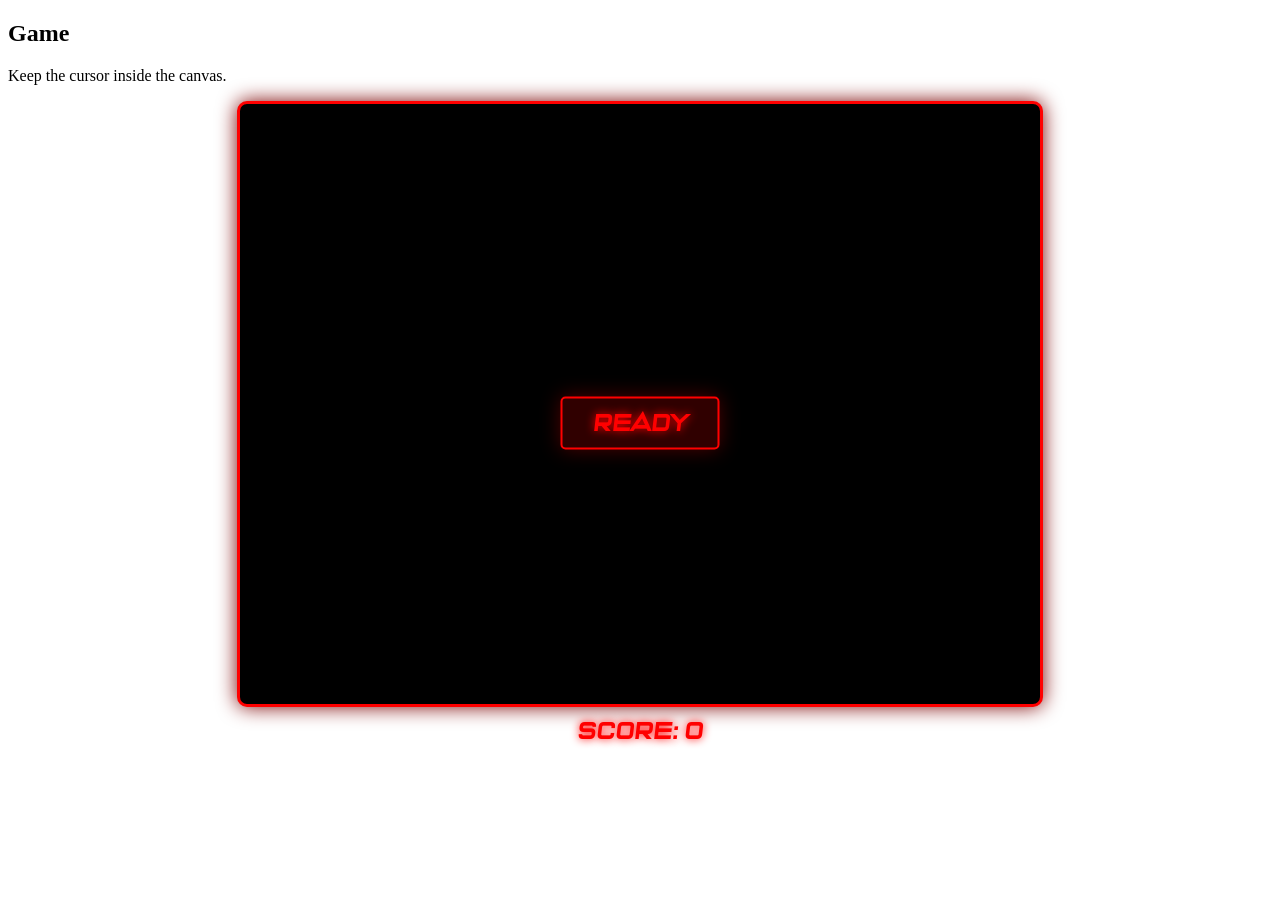
==== index.html @ 8d030661 "Touch controls fixed." ====
<!DOCTYPE html>
<html lang="en">

<head>
  <meta charset="utf-8">
  <meta content="width=device-width, initial-scale=1.0" name="viewport">
  <title>Rocket Game</title>
  <link href="assets/css/game.css" rel="stylesheet">
</head>

<body>
  <!-- game Section Only -->
  <section id="game" class="game section">
    <div class="container section-title">
      <h2>Game</h2>
      <p> Keep the cursor inside the canvas. </p>
    </div>
    <div class="container text-center">
      <canvas id="game-canvas" width="800" height="600"></canvas>
      <div id="score-board">Score: 0</div>
    </div>
  </section>

  <script src="assets/js/game.js"></script>
</body>

</html>
---- assets/css/game.css ----
@font-face {
  font-family: 'VeniteAdoremus';
  src: url('../fonts/VeniteAdoremus.ttf') format('truetype');
  font-weight: normal;
  font-style: normal;
}

#game-canvas {
  background-color: black;
  display: block;
  margin: 0 auto;
  border: 3px solid red;
  border-radius: 10px;
  box-shadow: 0 0 20px rgb(124, 4, 4);
  max-width: 100%;
}

#score-board {
  color: red;
  font-size: 1.5rem;
  text-align: center;
  margin-top: 10px;
  font-family: 'VeniteAdoremus', sans-serif;
  text-shadow: 0 0 8px red;
}

.game-button {
  background-color: #300000;
  color: #ff0000;
  border: 2px solid #ff0000;
  padding: 10px 30px;
  font-size: 24px;
  cursor: pointer;
  font-family: 'VeniteAdoremus', sans-serif;
  border-radius: 5px;
  position: absolute;
  top: 50%;
  left: 50%;
  transform: translate(-50%, -50%);
  transition: all 0.3s ease;
  text-shadow: 0 0 10px #ff0000;
  box-shadow: 0 0 20px rgba(255, 0, 0, 0.3);
}

.game-button:hover {
  background-color: #ff0000;
  color: #000000;
  box-shadow: 0 0 30px rgba(255, 0, 0, 0.5);
}
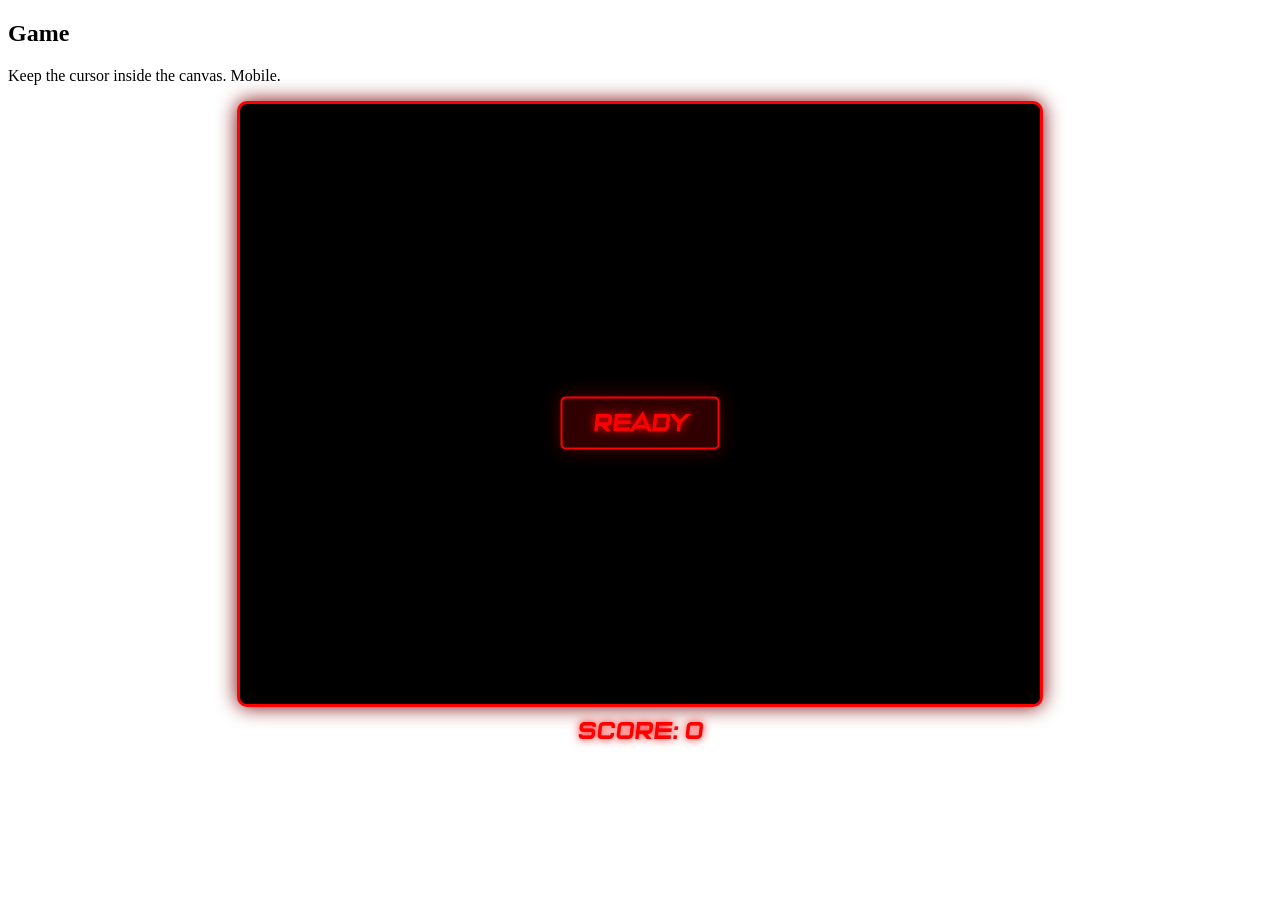
==== commit 444cd42b: "test" ====
--- a/index.html
+++ b/index.html
@@ -13,7 +13,7 @@
   <section id="game" class="game section">
     <div class="container section-title">
       <h2>Game</h2>
-      <p> Keep the cursor inside the canvas. </p>
+      <p> Keep the cursor inside the canvas. Mobile. </p>
     </div>
     <div class="container text-center">
       <canvas id="game-canvas" width="800" height="600"></canvas>
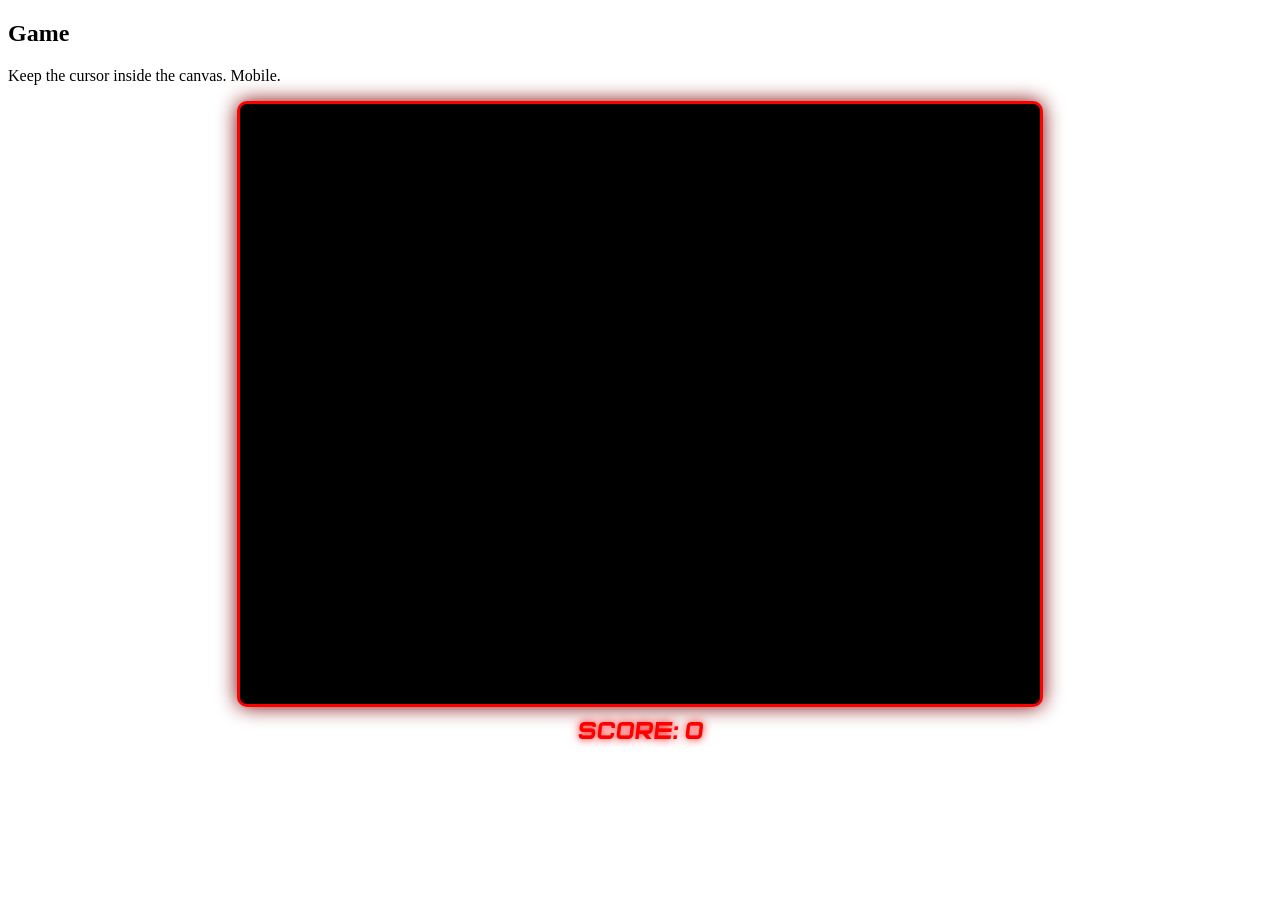
==== commit c894460c: "Made improvements to the game logic and added mobile controls" ====
--- a/index.html
+++ b/index.html
@@ -3,9 +3,18 @@
 
 <head>
   <meta charset="utf-8">
-  <meta content="width=device-width, initial-scale=1.0" name="viewport">
+  <meta name="viewport" content="width=device-width, initial-scale=1.0, maximum-scale=1.0, user-scalable=no">
+  <meta name="mobile-web-app-capable" content="yes">
+  <meta name="apple-mobile-web-app-capable" content="yes">
+  <meta name="apple-mobile-web-app-status-bar-style" content="black-translucent">
+  <meta name="theme-color" content="#000000">
+  
   <title>Rocket Game</title>
   <link href="assets/css/game.css" rel="stylesheet">
+  
+  <!-- Add touch icons -->
+  <link rel="icon" type="image/png" sizes="192x192" href="assets/icons/icon-192x192.png">
+  <link rel="apple-touch-icon" sizes="180x180" href="assets/icons/apple-touch-icon.png">
 </head>
 
 <body>
@@ -21,7 +30,14 @@
     </div>
   </section>
 
-  <script src="assets/js/game.js"></script>
+  <script type="module" src="assets/js/game.js"></script>
+    
+  <!-- Prevent double tap zoom on iOS -->
+  <script>
+      document.addEventListener('touchend', function(event) {
+          event.preventDefault();
+      }, false);
+  </script>
 </body>
 
 </html>
--- a/assets/css/game.css
+++ b/assets/css/game.css
@@ -3,6 +3,63 @@
   src: url('../fonts/VeniteAdoremus.ttf') format('truetype');
   font-weight: normal;
   font-style: normal;
+}
+
+@media (max-width: 768px) {
+  #game-canvas {
+      touch-action: none;
+      -webkit-tap-highlight-color: transparent;
+  }
+  
+  #score-board {
+      font-size: 1.2rem;
+      padding: 5px;
+  }
+
+  #game-canvas:active {
+      filter: brightness(1.1);
+  }
+  
+  .game-button {
+      padding: 15px 40px; /* Larger touch target */
+      font-size: 1.5rem;
+  }
+
+  /* Prevent text selection on mobile */
+  * {
+      -webkit-user-select: none;
+      user-select: none;
+  }
+  
+  /* Better touch feedback */
+  .game-button:active {
+      transform: translate(-50%, -50%) scale(0.95);
+      background-color: #ff0000;
+      color: #000000;
+  }
+  
+  /* Improved mobile orientation handling */
+  @media (orientation: landscape) {
+      #game-canvas {
+          height: 85vh;
+          width: auto;
+      }
+      
+      #score-board {
+          position: fixed;
+          top: 10px;
+          right: 10px;
+          margin: 0;
+      }
+  }
+  
+  /* Hide address bar on iOS */
+  @media screen and (min-height: 560px) {
+      html, body {
+          height: 100vh;
+          overflow: hidden;
+      }
+  }
 }
 
 #game-canvas {
